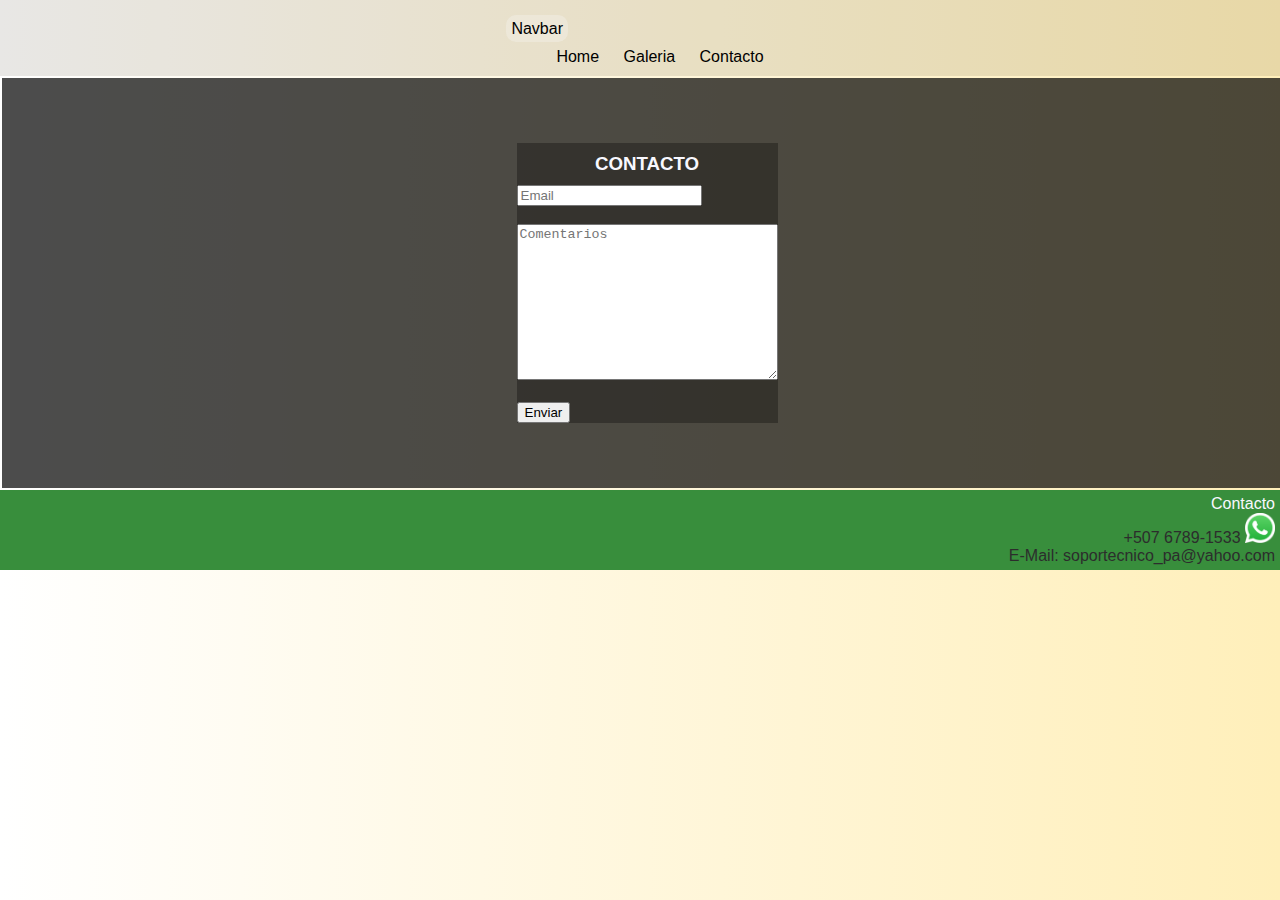
==== contacto.html @ 80cc7998 "updategridlayout" ====
<!DOCTYPE html>
<html>
<head>
	<meta charset="utf-8">
	<meta http-equiv="X-UA-Compatible" content="IE=edge">
	<script type="text/javascript" src="code.js"></script>
	<link rel="shortcut icon" href="img/logochris1.png" type="image/png"/>
	<title> CONTACTO </title>

	<link rel="stylesheet" href="https://cdn.jsdelivr.net/npm/bootstrap-icons@1.8.2/font/bootstrap-icons.css" integrity="sha384-eoTu3+HydHRBIjnCVwsFyCpUDZHZSFKEJD0mc3ZqSBSb6YhZzRHeiomAUWCstIWo" crossorigin="anonymous">

	<!-- <link href="https://cdn.jsdelivr.net/npm/bootstrap@5.2.0-beta1/dist/css/bootstrap.min.css" rel="stylesheet" integrity="sha384-0evHe/X+R7YkIZDRvuzKMRqM+OrBnVFBL6DOitfPri4tjfHxaWutUpFmBp4vmVor" crossorigin="anonymous">
		
	<link rel="stylesheet" href="https://cdn.jsdelivr.net/npm/@fortawesome/fontawesome-free@6.1.1/css/fontawesome.min.css" integrity="sha384-zIaWifL2YFF1qaDiAo0JFgsmasocJ/rqu7LKYH8CoBEXqGbb9eO+Xi3s6fQhgFWM" crossorigin="anonymous">

  <link rel="stylesheet" href="https://cdn.jsdelivr.net/npm/bootstrap-icons@1.8.2/font/bootstrap-icons.css" integrity="sha384-eoTu3+HydHRBIjnCVwsFyCpUDZHZSFKEJD0mc3ZqSBSb6YhZzRHeiomAUWCstIWo" crossorigin="anonymous"> -->
	<link rel="stylesheet" type="text/css" href="styles.css">
</head>
<body>

    <div class="row">
			<span class="col-xs-12 col-md-3">
				<div class="sidebar1">
					<h3><!-- Sidebar 1 --></h3>
					<nav class="navbar navbar-expand-lg navbar-dark bg-dark">
	      					<div class="container-fluid">
	    					<a class="navbar-brand" href="#"> Navbar </a>
	   				    	<!-- <button class="navbar-toggler" type="button" data-bs-toggle="collapse" data-bs-target="#navbarNav" aria-controls="navbarNav" aria-expanded="false" aria-label="Toggle navigation">
      						<span class="navbar-toggler-icon"></span>
    						</button> -->
	    					<div class="collapse navbar-collapse" id="navbarNav">
	      					<ul class="navbar-nav ms-auto">
	        				<li class="nav-item">
	          				<a class="nav-link" aria-current="page" href="index.html"><i class="bi bi-house"></i> Home </a>
	        				</li>
	        				<li class="nav-item">
	          				<a class="nav-link" href="#"><i class="bi bi-building"></i> Galeria </a>
	        				</li>
	        				<li class="nav-item">
	          				<a class="nav-link" href="#/"><i class="bi bi-envelope"></i> Contacto </a>
	        				</li>
	        			<!-- <li class="nav-item">
	          					<a class="nav-link disabled">Disabled</a>
	        				</li> -->
	      				</ul>
	    				</div>
	  					</div>
	  				</nav>
				</div>
			</span>
		</div>

    <div class="container p-5">
    	<div class="row">
    		<div class="col-md-4 offset-md-4">
    			<div class="card">
    				<div class="card-header bg-dark text-white text-center">
    					<h3>CONTACTO</h3>
    				</div>
    				<div class="card-body">
    					<form action="">
    						<div class="form-group">
    							<input type="text" name="" class="form-control" placeholder="Email">
    						</div>
    					</form>
						<br>
    					<form action="">
    						<div class="form-group">
    							<textarea class="form-control" name="" placeholder="Comentarios" cols="30" rows="10"></textarea>
    						</div>
							<br>
    						<div class="form-group">
    							<button class="btn btn-primary btn-block">
    								Enviar
    							</button>
    						</div>
    					</form>
    				</div>
    			</div>
    			
    		</div>
    		
    	</div>
    	
    </div>

    <footer>
        <div class="container contact2">
            <ul class="socialnav">
                <li><a href="#"><i class="bi bi-instagram"></i></a></li>
                <li><a href="https://web.facebook.com/profile.php?id=100082884510755"><i class="bi bi-facebook"></i></a></li>
                <li><a href="#"><i class="bi bi-twitter"></i></a></li>
            </ul>
            <div class="contact1">
                <ul>
                    <li>Contacto</li>
                    <li><a href="https://api.whatsapp.com/send?phone=50767891533"> +507 6789-1533 </a><img src="img/whatsapp.png" width="30"></li>
                    <li><a href="mailto:soportecnico_pa@yahoo.com"> E-Mail: soportecnico_pa@yahoo.com </a></li>
                </ul>
            </div>
        </div>
    </footer>

</body>
</html>
---- styles.css ----
* {
	margin: 0;
}

body {
	color: ghostwhite;
	background: #FFEFBA;  /* fallback for old browsers */
    background: -webkit-linear-gradient(to right, #FFFFFF, #FFEFBA);  /* Chrome 10-25, Safari 5.1-6 */
    background: linear-gradient(to right, #FFFFFF, #FFEFBA); /* W3C, IE 10+/ Edge, Firefox 16+, Chrome 26+, Opera 12+, Safari 7+ */
	font-family: sans-serif;
}

h1,h2,h3,h4,h5,h6 {
	margin: 0;
	padding: 10px;
}

/*.principal {
	margin-top: 20px;
	margin-bottom: 20px;
}*/

.aux {
	text-align: center;
	background: #00796B;
}


.header { 
	/*background: #303F9F; */
	display: grid;
	position: relative;
	/*justify-content: center;*/
	column-count: 12;
	background-position: center;
	background-size: contain;
	gap: 2px;
	margin: 2px;
	/*text-align: center;*/
	/*align-content: center;*/
	/*justify-items: center;
	align-self: center;*/
}

.fondo1 {
    /* background-color: #bbbaab;*/
    color: #c4b42c;
    background-size: cover;
    /*width: 100%;*/
    height: 300px;
    background-image: url('img/lap5.jpg');
    object-fit: cover;
    display: flex;
    position: relative;
    flex-direction: row;
    flex-wrap: wrap;
    /* align-content: space-around;*/
    justify-content: center;
    align-items: center;
    /*justify-items: space-between;
    align-content: space-between;*/
    gap: 2px;
    /* text-align: right;
    text-align-last: justify;
    text-justify: distribute; */
}

#logo {
    display: flex;
    position: relative;
    /* background: #bbbaab; */
    background-image: url('img/logochris1.png');
    background-position: center;
    background-size: cover;
    background-repeat: no-repeat;
    border-radius: 10px;
    object-fit: cover;
    width: 400px;
    height: 195px;
    border-radius: 20px;
    box-sizing: border-box;

}

.nav-link:hover {
	background: rgba(250, 250, 250, 0.2);
	width: fit-content;
	padding: 10px;
}

.nav-item a {
	text-decoration: none;
	list-style: none;
	color: black;
}

#navbarNav li {
	text-decoration: none;
	list-style: none;
	display: inline-flex;
	/*background: rgba(0, 0, 0, 0.3);*/
	padding: 10px;
	color: burlywood;
}

.navbar-brand {
	background-color: rgba(250, 250, 250, 0.3);
	text-decoration: none;
	color: black;
	border-radius: 10px;
	padding: 5px;
}

.socialnav {
    margin: 2px;
    gap: 10px;
    display: flex;
    flex-direction: row;
    flex-wrap: wrap;
    position: relative;
}

.socialnav li {
    display: inline-flex;
    list-style: none;
    text-decoration-line: none;
    text-decoration: none;
    text-decoration-style: none;
    }

.sidebar1  {
	background: rgba(25, 18, 0, 0.1);
	background-size: contain;
	display: grid;
	height: fit-content;
	position: relative;
	column-count: 3;
	/*grid-column: 2;*/
	margin: 0;
	justify-content: center;
}
.contenido { 
	background: #000;
	display: grid;
	flex-direction: row;
	column-count: 4;
	position: relative;
	text-align: center;
	z-index: -1;
}
.sidebar2 {
	background-image: url('img/banner.png');
	background-size: cover;
	background-repeat: no-repeat;
	margin: 0;
	object-fit: cover;
	justify-content: center;
	height: 700px;
	/*background: #E64A19;*/
	display: grid; 
	position: relative;
	column-count: 3;
	justify-content: center;
	margin-bottom: 5px;
	padding: 5px;
}

footer .contact2 {
	position: relative;
	display: flex;
	text-align: right;
	background: #388E3C;
	align-content: space-between;
	justify-content: space-between;
	justify-items: space-between;
	width: auto;
	height: auto;
	padding: 5px;
	object-position: bottom;
	align-items: baseline;
	object-position: bottom;
	margin: 0;
	background-position: bottom;
	
}

.container {
	position: relative;
	display: grid;
	grid-template-columns: repeat(auto-fit, minmax(430px, 3fr));
	column-count: 12;
	column-gap: 0;
	gap: 5px;
	margin: 0;
	height: auto;
}

/*nav {
	text-decoration: none;
	list-style: none;
}*/

/*.container-fluid {
	display: flex;
	position: relative;
	flex-direction: row;
	flex-wrap: wrap;
	align-content: space-between;
	align-items: center;	
	justify-content: space-between;
	justify-items: space-between;}*/

 
.carousel .carousel-item {
    display: flex;
    flex-direction: column;
    justify-content: center;
    align-items: center;
    user-select: none;
    /* background: #ccc; */
    position: relative;
    width: 200px;
    height: 200px;
    text-align: center;
    text-justify: center;
    align-items: center;
    vertical-align: middle;
}

.carousel .carousel-item img {
    width: 100%;
    height: 100%;
    object-fit: cover;
    position: absolute;
    top: 0;
    left: 0;
    z-index: -1;
    border-radius: 15px;
    text-decoration: none;
}

.carousel div a p {
    font-size: xx-large;
    text-decoration: none;
    color: #2d82ea;
    text-decoration-style: none;
    text-decoration: none;
    text-decoration-line: none;
}

.otros {
    background: #a3b3a3;
    background-position: center;
    box-sizing: content-box;
    padding: 10px;
    /*border-radius: 15px;*/
    text-align: left;
    width: fit-content;
    text-justify: auto;
    color: #434c43;
}

.otros li {
    display: flex;
    flex-direction: column;
    flex-wrap: wrap;
    list-style-type: none;
    list-style: none;
    text-align: justify;
    color: rgb(47, 91, 91);
    text-justify: auto;
}

.carousel {
    text-align: center;
    display: flex;
    flex-direction: row;
    align-content: flex-start;
    width: 100%;
    justify-content: center;
    gap: 10px;
    margin: 10px;
}


/*footer*/
.contact1 li {
    list-style: none;
}

.contact1 li a {
    list-style: none;
    text-decoration-line: none;
    text-decoration: none;
    text-decoration-style: none;
    color: #2c2d2c;
}

.contact {
    display: flex;
    flex-direction: row;
    flex-wrap: wrap;
    text-align: right;
    background: #2d77d288;
    /*border-radius: 15px;*/
    width: 100%;
    justify-content: space-between;
    margin: 0;
    box-sizing: border-box;
    padding: 10px;
    object-position: bottom;
}

.contact li i:hover {
    color: #ffffff;
}

.card {
	background-color: rgba(0, 0, 0, 0.3);
	align-content: center;
	justify-content: center;
	justify-items: center;
	align-items: center;
	object-position: center;
	margin: 0;
}

.p-5 {
	background-color: rgba(0, 0, 0, 0.7);
	width: 100%;
	height: 400px;
	background-position: bottom;
	background-size: cover;
	align-content: center;
	align-items: center;
	justify-content: center;
	justify-items: center;
	margin: 2px;
	padding: 5px;
}
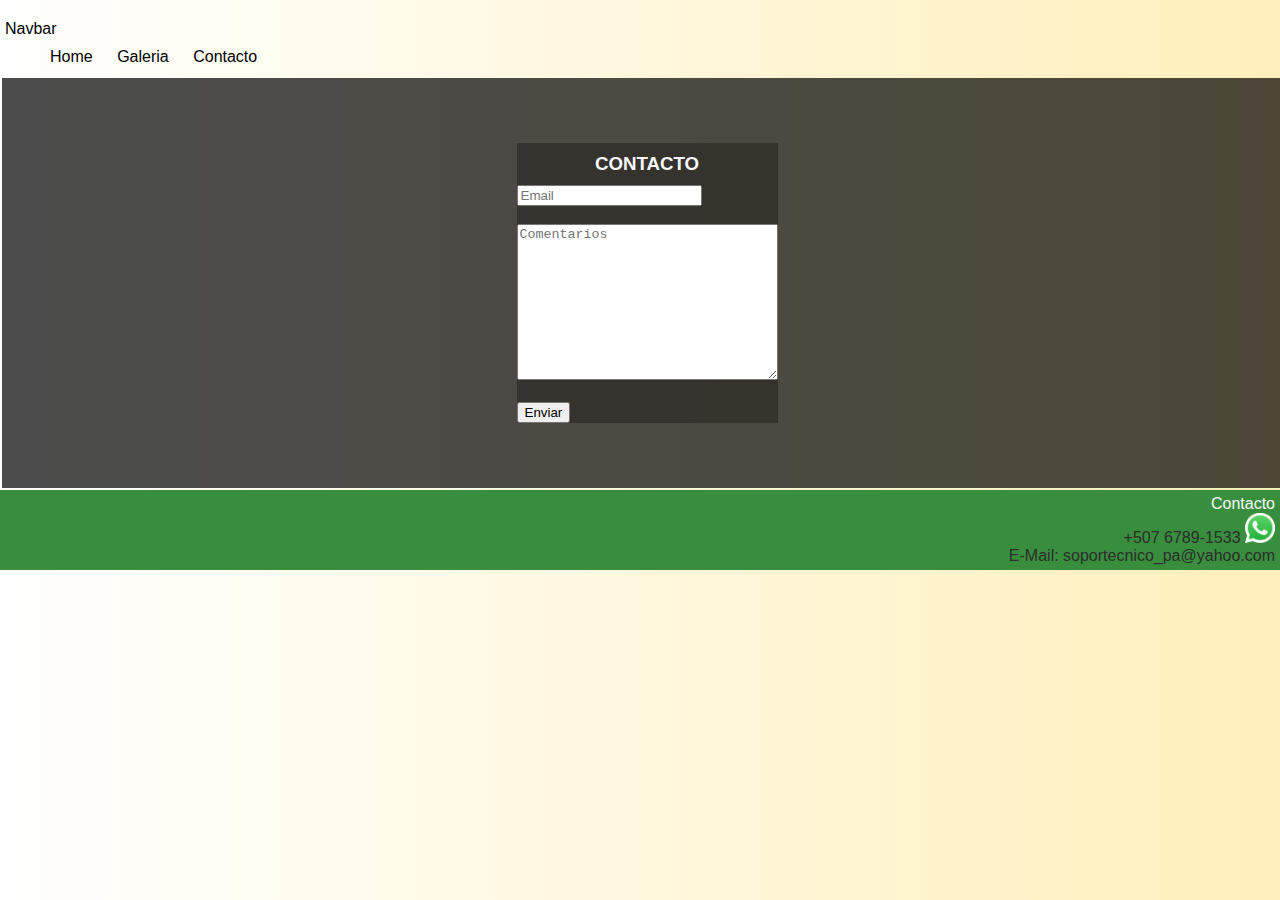
==== commit 625c0241: "addnewbanner" ====
--- a/contacto.html
+++ b/contacto.html
@@ -20,7 +20,7 @@
 
     <div class="row">
 			<span class="col-xs-12 col-md-3">
-				<div class="sidebar1">
+				<div class="sidebar12">
 					<h3><!-- Sidebar 1 --></h3>
 					<nav class="navbar navbar-expand-lg navbar-dark bg-dark">
 	      					<div class="container-fluid">
--- a/styles.css
+++ b/styles.css
@@ -27,26 +27,18 @@
 
 
 .header { 
-	/*background: #303F9F; */
-	display: grid;
-	position: relative;
-	/*justify-content: center;*/
+	display: grid;
+	position: relative;
 	column-count: 12;
 	background-position: center;
 	background-size: contain;
 	gap: 2px;
 	margin: 2px;
-	/*text-align: center;*/
-	/*align-content: center;*/
-	/*justify-items: center;
-	align-self: center;*/
 }
 
 .fondo1 {
-    /* background-color: #bbbaab;*/
     color: #c4b42c;
     background-size: cover;
-    /*width: 100%;*/
     height: 300px;
     background-image: url('img/lap5.jpg');
     object-fit: cover;
@@ -54,21 +46,16 @@
     position: relative;
     flex-direction: row;
     flex-wrap: wrap;
-    /* align-content: space-around;*/
     justify-content: center;
     align-items: center;
-    /*justify-items: space-between;
-    align-content: space-between;*/
     gap: 2px;
-    /* text-align: right;
-    text-align-last: justify;
-    text-justify: distribute; */
+    margin-bottom: 2px;
+
 }
 
 #logo {
     display: flex;
     position: relative;
-    /* background: #bbbaab; */
     background-image: url('img/logochris1.png');
     background-position: center;
     background-size: cover;
@@ -82,8 +69,20 @@
 
 }
 
+.menu {
+	background-color: rgba(250, 250, 250, 0.5);
+	background-size: contain;
+	background-position: center;
+	position: fixed;
+	
+	z-index: 1;
+	align-self: flex-start;
+	display: flex;
+	float: left;
+}
+
 .nav-link:hover {
-	background: rgba(250, 250, 250, 0.2);
+	background: rgba(250, 250, 250, 0.6);
 	width: fit-content;
 	padding: 10px;
 }
@@ -104,7 +103,6 @@
 }
 
 .navbar-brand {
-	background-color: rgba(250, 250, 250, 0.3);
 	text-decoration: none;
 	color: black;
 	border-radius: 10px;
@@ -130,23 +128,30 @@
 
 .sidebar1  {
 	background: rgba(25, 18, 0, 0.1);
-	background-size: contain;
-	display: grid;
-	height: fit-content;
+	background-image: url(img/banner2.png);
+	height: 700px;
+	background-repeat: no-repeat;
+	background-size: cover;
+	display: grid;
 	position: relative;
 	column-count: 3;
 	/*grid-column: 2;*/
-	margin: 0;
-	justify-content: center;
+	margin-bottom: 5px;
+	justify-content: center;
+	padding-bottom: 5px;
 }
 .contenido { 
 	background: #000;
+	background-size: cover;
 	display: grid;
 	flex-direction: row;
 	column-count: 4;
 	position: relative;
 	text-align: center;
 	z-index: -1;
+	height: 700px;
+	margin-bottom: 5px;
+	padding-bottom: 5px;
 }
 .sidebar2 {
 	background-image: url('img/banner.png');
@@ -162,7 +167,7 @@
 	column-count: 3;
 	justify-content: center;
 	margin-bottom: 5px;
-	padding: 5px;
+	padding-bottom: 5px;
 }
 
 footer .contact2 {
@@ -251,23 +256,27 @@
 .otros {
     background: #a3b3a3;
     background-position: center;
-    box-sizing: content-box;
-    padding: 10px;
-    /*border-radius: 15px;*/
-    text-align: left;
-    width: fit-content;
-    text-justify: auto;
+    background-size: contain;
+    padding: 5px;
+    margin: 5px;
+    display: grid;
+    flex-flow: row wrap;
+    text-align: justify-all;
+    /*justify-content: center;*/
+    justify-items: center;
+    /*vertical-align: middle;*/
+    align-items: stretch;
     color: #434c43;
 }
 
 .otros li {
     display: flex;
-    flex-direction: column;
+    flex-direction: row;
     flex-wrap: wrap;
     list-style-type: none;
     list-style: none;
-    text-align: justify;
-    color: rgb(47, 91, 91);
+    text-align: left;    
+    color: rgb(0, 0, 0);
     text-justify: auto;
 }
 
@@ -337,4 +346,15 @@
 	justify-items: center;
 	margin: 2px;
 	padding: 5px;
-}+}
+
+/*.ban {
+	display: grid;
+	column-count: 3;
+	background-image: url(img/banner2.png);
+	z-index: -1;
+	background-size: contain;
+	background-repeat: no-repeat;
+	margin: 0;
+	box-sizing: border-box;
+}*/